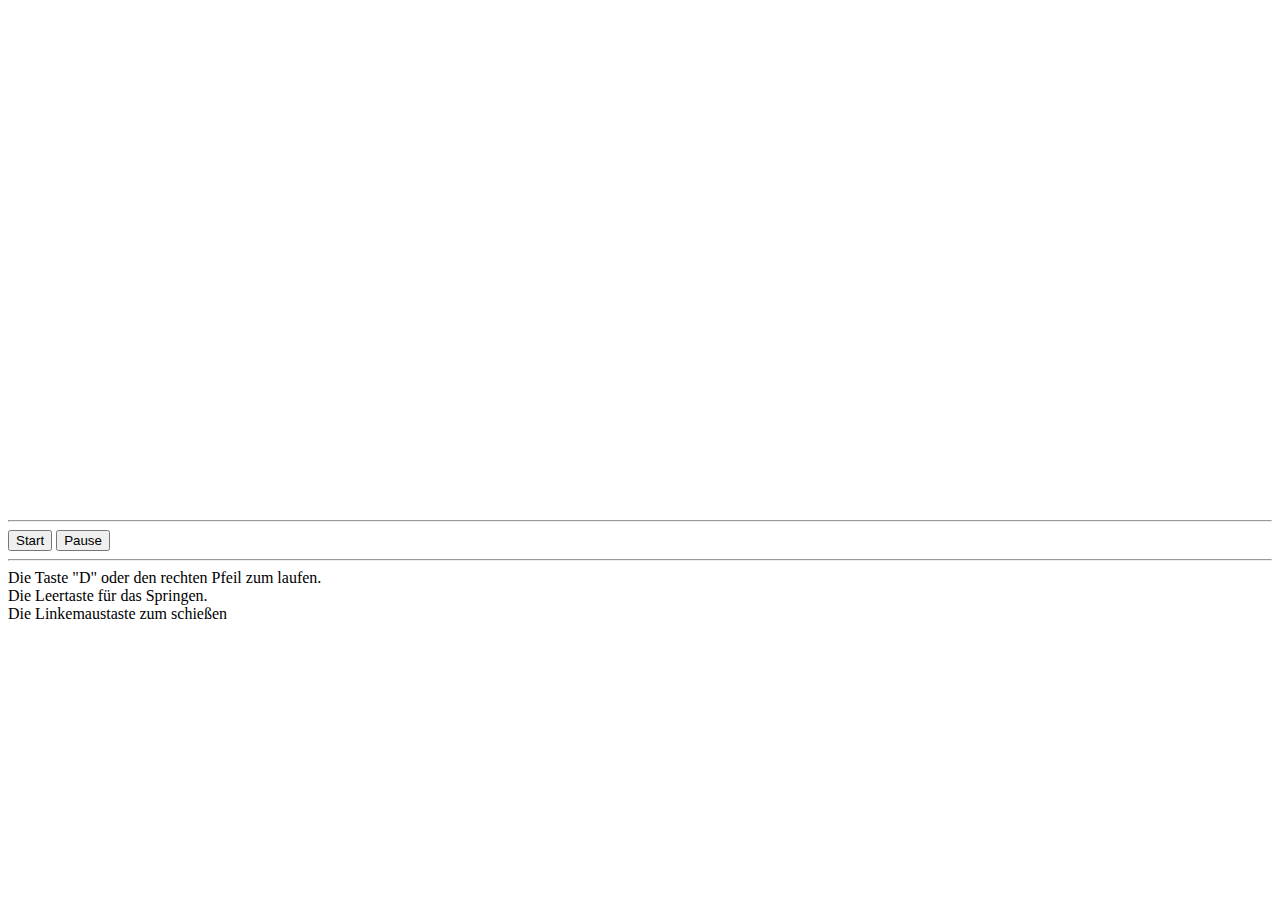
==== public_html/index.html @ 149ccab0 "first commit" ====
<!DOCTYPE html>
<!--
To change this license header, choose License Headers in Project Properties.
To change this template file, choose Tools | Templates
and open the template in the editor.
-->
<html>
    <head>
        <title>TODO supply a title</title>
        <meta charset="UTF-8">
        <meta name="viewport" content="width=device-width, initial-scale=1.0">
        <link rel="icon" type="image/png" sizes="16x16" href="icon.png">
    </head>
    <body>
        <div class="container">
            <canvas width="1000" height="500"></canvas>
        </div>
        <hr>
        <button data-role="start">Start</button>
        <button data-role="pause">Pause</button>
        <hr>
        <div>
            Die Taste "D" oder den rechten Pfeil zum laufen.<br>
            Die Leertaste für das Springen.<br>
            Die Linkemaustaste zum schießen
        </div>
        
        <script src="assets/js/resources.js" type="text/javascript"></script>
        
        <!-- die Klasse Actor ist eine abstrakte Klasse für alle Aktoren-->
        <script src="assets/js/actor.js" type="text/javascript"></script>
        <script src="assets/js/player.js" type="text/javascript"></script>
        <script src="assets/js/gameCanvasRender.js" type="text/javascript"></script>
        <script src="assets/js/background.js" type="text/javascript"></script>
        <script src="assets/js/camera.js" type="text/javascript"></script>
        
        <script src="assets/js/gun.js" type="text/javascript"></script>
        <script src="assets/js/hurdle.js" type="text/javascript"></script>
        <script src="assets/js/enemy.js" type="text/javascript"></script>
        <script src="assets/js/collisionDetection .js" type="text/javascript"></script>
        <script src="assets/js/score.js" type="text/javascript"></script>
        
        <script src="assets/js/run.js" type="text/javascript"></script>        
       
    </body>
</html>
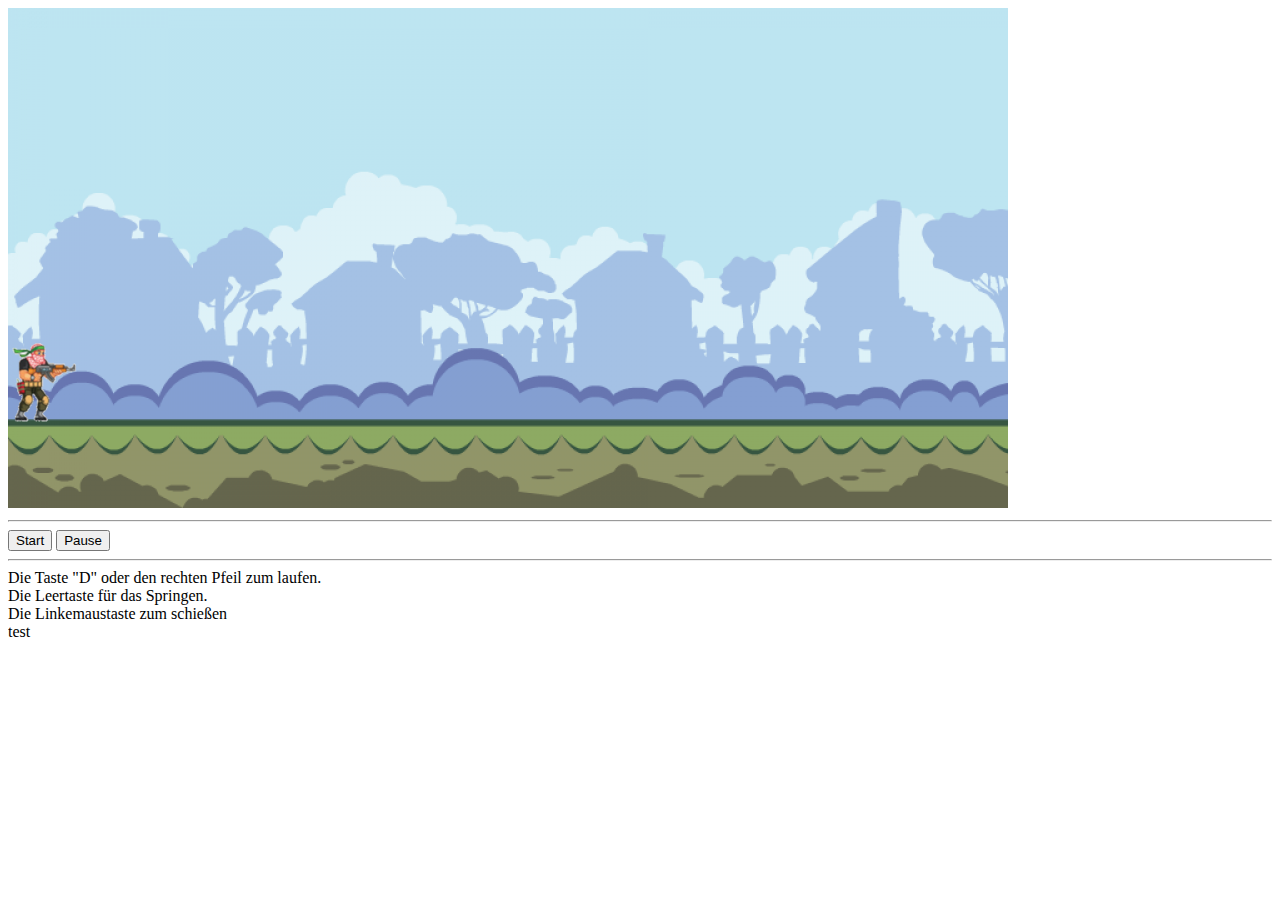
==== commit 25d44fa1: "test" ====
--- a/public_html/index.html
+++ b/public_html/index.html
@@ -1,47 +1,47 @@
-<!DOCTYPE html>
-<!--
-To change this license header, choose License Headers in Project Properties.
-To change this template file, choose Tools | Templates
-and open the template in the editor.
--->
-<html>
-    <head>
-        <title>TODO supply a title</title>
-        <meta charset="UTF-8">
-        <meta name="viewport" content="width=device-width, initial-scale=1.0">
-        <link rel="icon" type="image/png" sizes="16x16" href="icon.png">
-    </head>
-    <body>
-        <div class="container">
-            <canvas width="1000" height="500"></canvas>
-        </div>
-        <hr>
-        <button data-role="start">Start</button>
-        <button data-role="pause">Pause</button>
-        <hr>
-        <div>
-            Die Taste "D" oder den rechten Pfeil zum laufen.<br>
-            Die Leertaste für das Springen.<br>
-            Die Linkemaustaste zum schießen
-        </div>
-        
-        <script src="assets/js/resources.js" type="text/javascript"></script>
-        
-        <!-- die Klasse Actor ist eine abstrakte Klasse für alle Aktoren-->
-        <script src="assets/js/actor.js" type="text/javascript"></script>
-        <script src="assets/js/player.js" type="text/javascript"></script>
-        <script src="assets/js/gameCanvasRender.js" type="text/javascript"></script>
-        <script src="assets/js/background.js" type="text/javascript"></script>
-        <script src="assets/js/camera.js" type="text/javascript"></script>
-        
-        <script src="assets/js/gun.js" type="text/javascript"></script>
-        <script src="assets/js/hurdle.js" type="text/javascript"></script>
-        <script src="assets/js/enemy.js" type="text/javascript"></script>
-        <script src="assets/js/collisionDetection .js" type="text/javascript"></script>
-        <script src="assets/js/score.js" type="text/javascript"></script>
-        
-        <script src="assets/js/run.js" type="text/javascript"></script>        
-       
-    </body>
-</html>
-
+<!DOCTYPE html>
+<!--
+To change this license header, choose License Headers in Project Properties.
+To change this template file, choose Tools | Templates
+and open the template in the editor.
+-->
+<html>
+    <head>
+        <title>TODO supply a title</title>
+        <meta charset="UTF-8">
+        <meta name="viewport" content="width=device-width, initial-scale=1.0">
+        <link rel="icon" type="image/png" sizes="16x16" href="icon.png">
+    </head>
+    <body>
+        <div class="container">
+            <canvas width="1000" height="500"></canvas>
+        </div>
+        <hr>
+        <button data-role="start">Start</button>
+        <button data-role="pause">Pause</button>
+        <hr>
+        <div>
+            Die Taste "D" oder den rechten Pfeil zum laufen.<br>
+            Die Leertaste für das Springen.<br>
+            Die Linkemaustaste zum schießen
+        </div>
+        
+        <script src="assets/js/resources.js" type="text/javascript"></script>
+        
+        <!-- die Klasse Actor ist eine abstrakte Klasse für alle Aktoren-->
+        <script src="assets/js/actor.js" type="text/javascript"></script>
+        <script src="assets/js/player.js" type="text/javascript"></script>
+        <script src="assets/js/gameCanvasRender.js" type="text/javascript"></script>
+        <script src="assets/js/background.js" type="text/javascript"></script>
+        <script src="assets/js/camera.js" type="text/javascript"></script>
+        
+        <script src="assets/js/gun.js" type="text/javascript"></script>
+        <script src="assets/js/hurdle.js" type="text/javascript"></script>
+        <script src="assets/js/enemy.js" type="text/javascript"></script>
+        <script src="assets/js/collisionDetection .js" type="text/javascript"></script>
+        <script src="assets/js/score.js" type="text/javascript"></script>
+        
+        <script src="assets/js/run.js" type="text/javascript"></script>        
+       test
+    </body>
+</html>
+
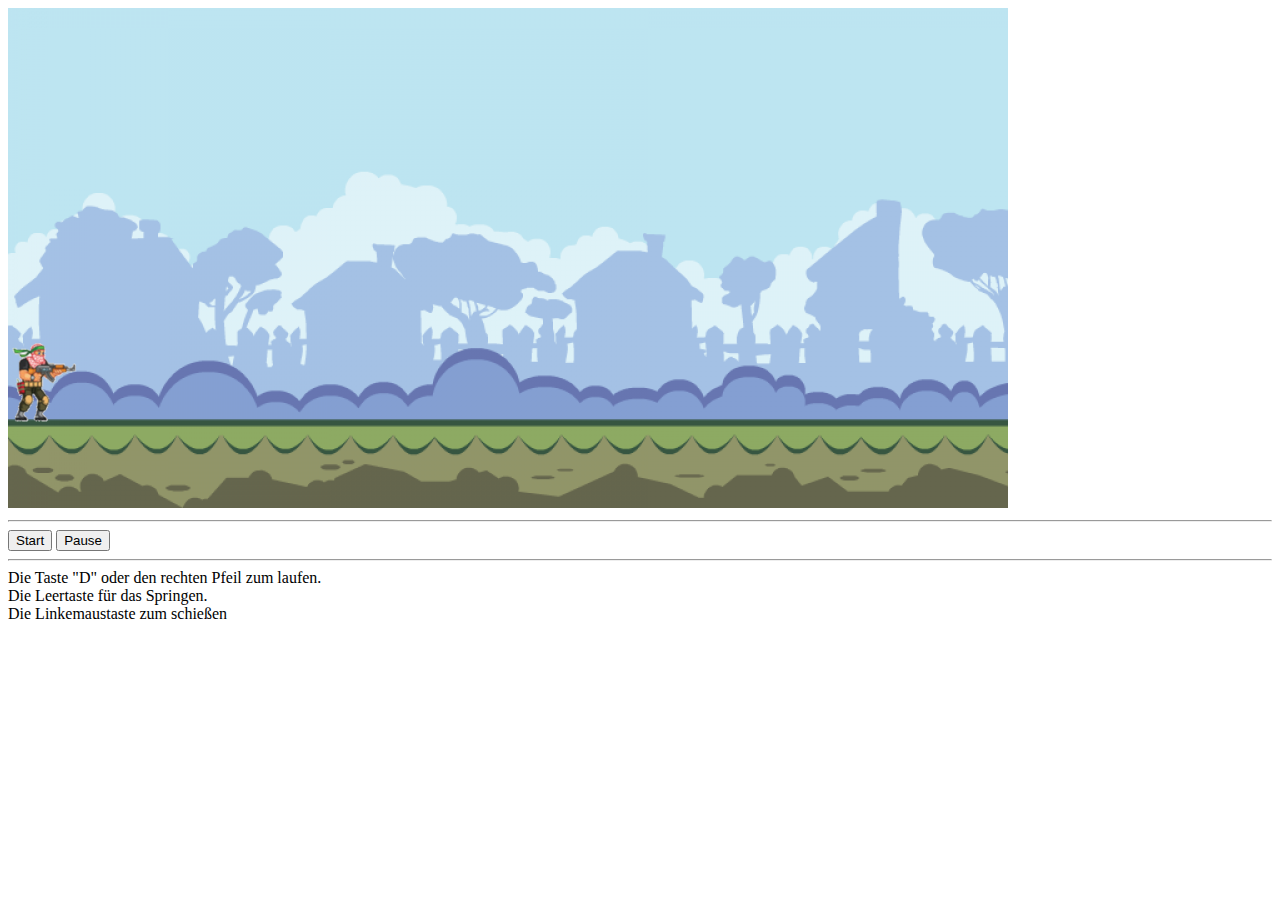
==== commit 45536467: "test" ====
--- a/public_html/index.html
+++ b/public_html/index.html
@@ -41,7 +41,7 @@
         <script src="assets/js/score.js" type="text/javascript"></script>
         
         <script src="assets/js/run.js" type="text/javascript"></script>        
-       test
+
     </body>
 </html>
 
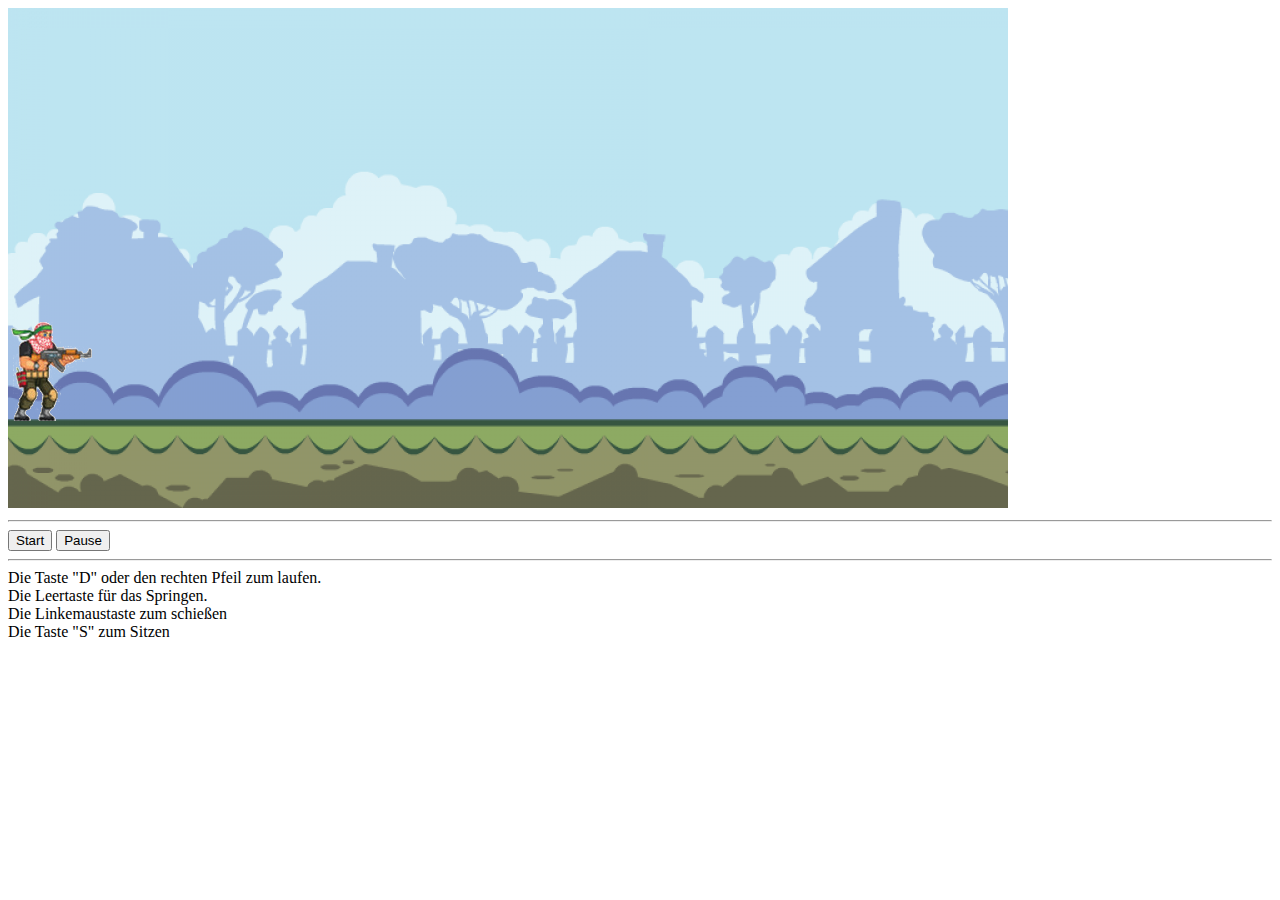
==== commit c6f17699: "lol" ====
--- a/public_html/index.html
+++ b/public_html/index.html
@@ -22,7 +22,8 @@
         <div>
             Die Taste "D" oder den rechten Pfeil zum laufen.<br>
             Die Leertaste für das Springen.<br>
-            Die Linkemaustaste zum schießen
+            Die Linkemaustaste zum schießen<br>
+            Die Taste "S" zum Sitzen
         </div>
         
         <script src="assets/js/resources.js" type="text/javascript"></script>
